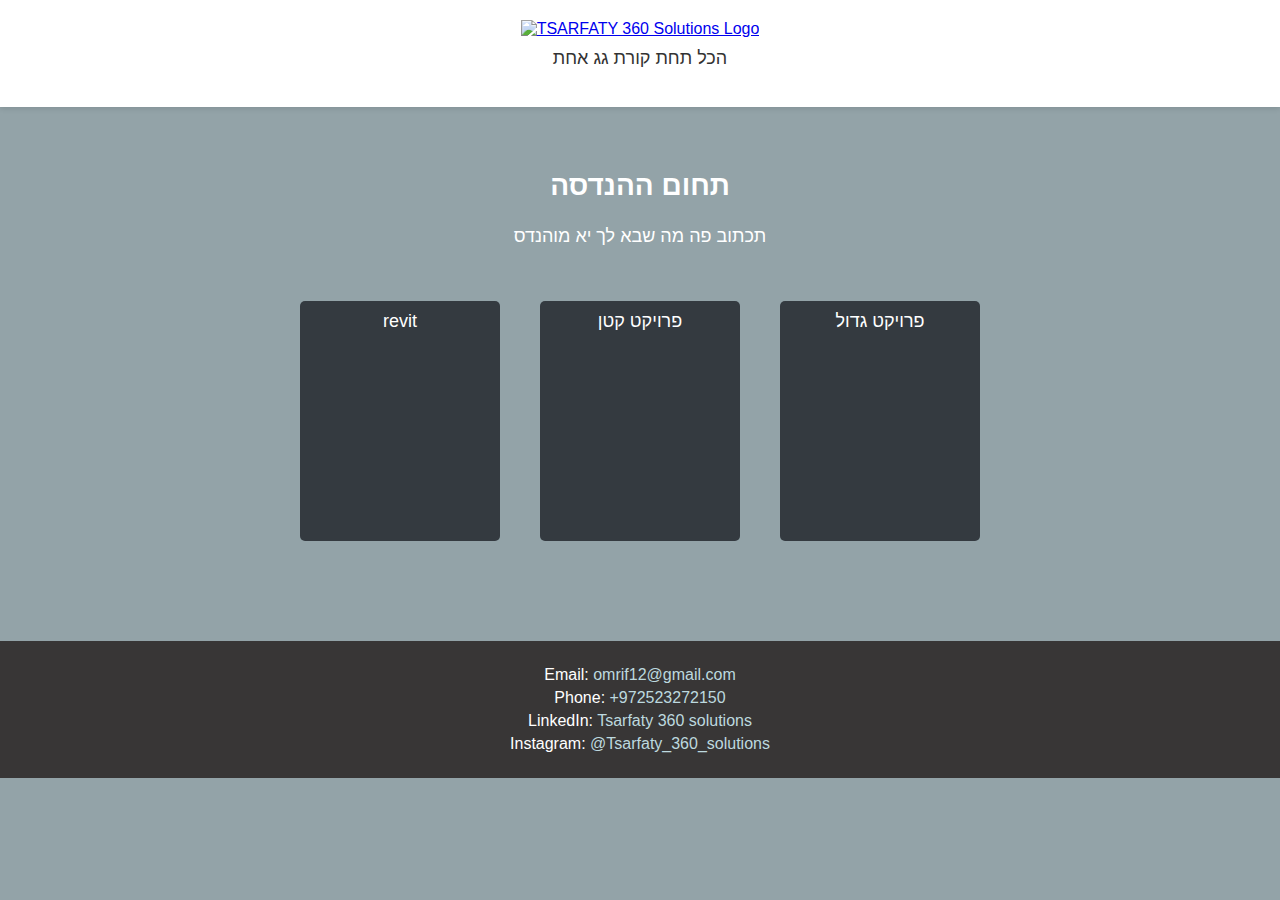
==== construction.html @ cb98754a "Update construction.html" ====
<!DOCTYPE html>
<html lang="he">
<head>
    <meta charset="UTF-8">
    <meta name="viewport" content="width=device-width, initial-scale=1.0">
    <title>TSARFATY 360 Solutions - עסקים</title>

    <!-- Custom CSS -->
    <link rel="stylesheet" href="styles.css">
</head>
<body>
    <header class="header">
        <div class="logo-container">
            <a href="index.html"> <!-- הוספת קישור לעמוד הבית -->
                <img src="Logo.png" alt="TSARFATY 360 Solutions Logo" class="logo">
            </a>
            <p class="lead">הכל תחת קורת גג אחת</p>
        </div>
    </header>

    <main class="main-content">
        <!-- פסקת טקסט פתיחה -->
        <div class="intro-text">
            <h2>תחום ההנדסה</h2>
            <p>
                תכתוב פה מה שבא לך יא מוהנדס
            </p>
        </div>

        <!-- כפתורים לשירותים השונים -->
        <div class="button-container">
            <a href="logo-design.html" class="custom-btn">revit</a>
            <a href="landing-pages.html" class="custom-btn">פרויקט קטן </a>
            <a href="graphic-design.html" class="custom-btn">פרויקט גדול</a>
        </div>
    </main>

    <footer class="footer">
        <p class="footer-text">Email: <a href="mailto:omrif12@gmail.com">omrif12@gmail.com</a></p>
        <p class="footer-text">Phone: <a href="tel:+972523272150">+972523272150</a></p>
        <p class="footer-text">LinkedIn: <a href="https://www.linkedin.com/in/omri-tsarfaty-151b14153/" target="_blank">Tsarfaty 360 solutions</a></p>
        <p class="footer-text">Instagram: <a href="https://www.instagram.com/art.om.art/" target="_blank">@Tsarfaty_360_solutions</a></p>
    </footer>
</body>
</html>
---- styles.css ----
/* עיצוב בסיסי לעמודים */
body {
    font-family: Arial, sans-serif;
    background-color: #93a3a8;
    margin: 0;
    padding: 0;
    text-align: center;
    color: white; /* צבע טקסט כללי לבן */
}

/* עיצוב הכותרת */
.header {
    background-color: #fff;
    padding: 20px;
    box-shadow: 0 2px 5px rgba(0, 0, 0, 0.1);
}

.logo {
    width: 350px;
}

.lead {
    font-size: 18px;
    color: #333;
    margin-top: 10px;
}

/* עיצוב התוכן הראשי של עמודים */
.main-content {
    padding: 40px;
    margin-bottom: 50px; 
}

/* עיצוב הטקסט בעמוד העסקים */
.intro-text h2 {
    font-size: 28px;
    color: white; /* כותרות בעמוד העסקים בלבן */
    margin-bottom: 20px;
}

.intro-text p {
    font-size: 18px;
    color: white; /* טקסט הפסקה בעמוד העסקים בלבן */
    line-height: 1.6;
    margin-bottom: 40px;
}

/* עיצוב הכפתורים בעמוד העסקים */
.button-container {
    margin-top: 30px;
    display: flex;
    justify-content: center;
    gap: 20px; /* ריווח בין הכפתורים */
    flex-wrap: wrap; /* מאפשר שהכפתורים יהיו על שורה אחת */
}

.custom-btn {
    background-color: #343a40;
    color: white;
    padding: 10px;
    text-decoration: none;
    margin: 10px;
    border-radius: 5px;
    display: inline-block;
    text-align: center;
    font-size: 18px;
    transition: background-color 0.3s, transform 0.3s; /* הוספת אנימציה לגדילה */
    width: 180px; /* גודל קבוע לכפתורים */
    height: 220px; /* גודל קבוע כולל לתמונות וכיתוב */
    display: flex;
    flex-direction: column;
    justify-content: space-between;
    align-items: center;
}

.custom-btn img {
    width: 130px; /* הגדלת התמונות */
    height: 130px;
    object-fit: contain; /* התאמה לתמונה בלי לחתוך */
    margin-bottom: 10px; /* ריווח בין התמונה לכיתוב */
}

.custom-btn p {
    margin: 0;
    font-size: 16px; /* גודל כיתוב ברור יותר */
}

.custom-btn:hover {
    background-color: #495057;
    transform: scale(1.05); /* הגדלה של הכפתור בעת hover */
}

/* עיצוב כפתורי הקטגוריות בעמוד הראשי */
.category-container {
    display: flex;
    justify-content: center;
    gap: 40px;
    margin-top: 30px;
}

.category {
    display: inline-block;
    width: 350px; /* הגדלת הכפתורים */
    height: 350px; /* הגדלת הכפתורים */
    text-align: center;
}

.category-img {
    width: 100%;
    height: 100%;
    object-fit: contain; /* התאמת התמונה לכפתור בלי לחתוך אותה */
    border-radius: 10px;
    box-shadow: 0 4px 8px rgba(0, 0, 0, 0.1);
    transition: transform 0.3s ease;
    
}

.category-img:hover {
    transform: scale(1.05);
}

/* עיצוב הסרגל התחתון */
.footer {
    
    background-color: #383636;
    color: #fff;
    padding: 20px;
    
}

.footer a {
    color: #bdd9df;
    text-decoration: none;
}

.footer a:hover {
    
    text-decoration: underline;
}

.footer-text {
    margin: 5px 0;
}
/* עיצוב הכיתוב מתחת לכפתורים */
.category-text {
    font-size: 28px; /* הגדלת הגודל */
    font-weight: bold; /* כיתוב בולט יותר */
    margin-top: 10px;
    color: white; /* צבע טקסט מתחת לכפתור */
    text-align: center; /* יישור הכיתוב למרכז */
}
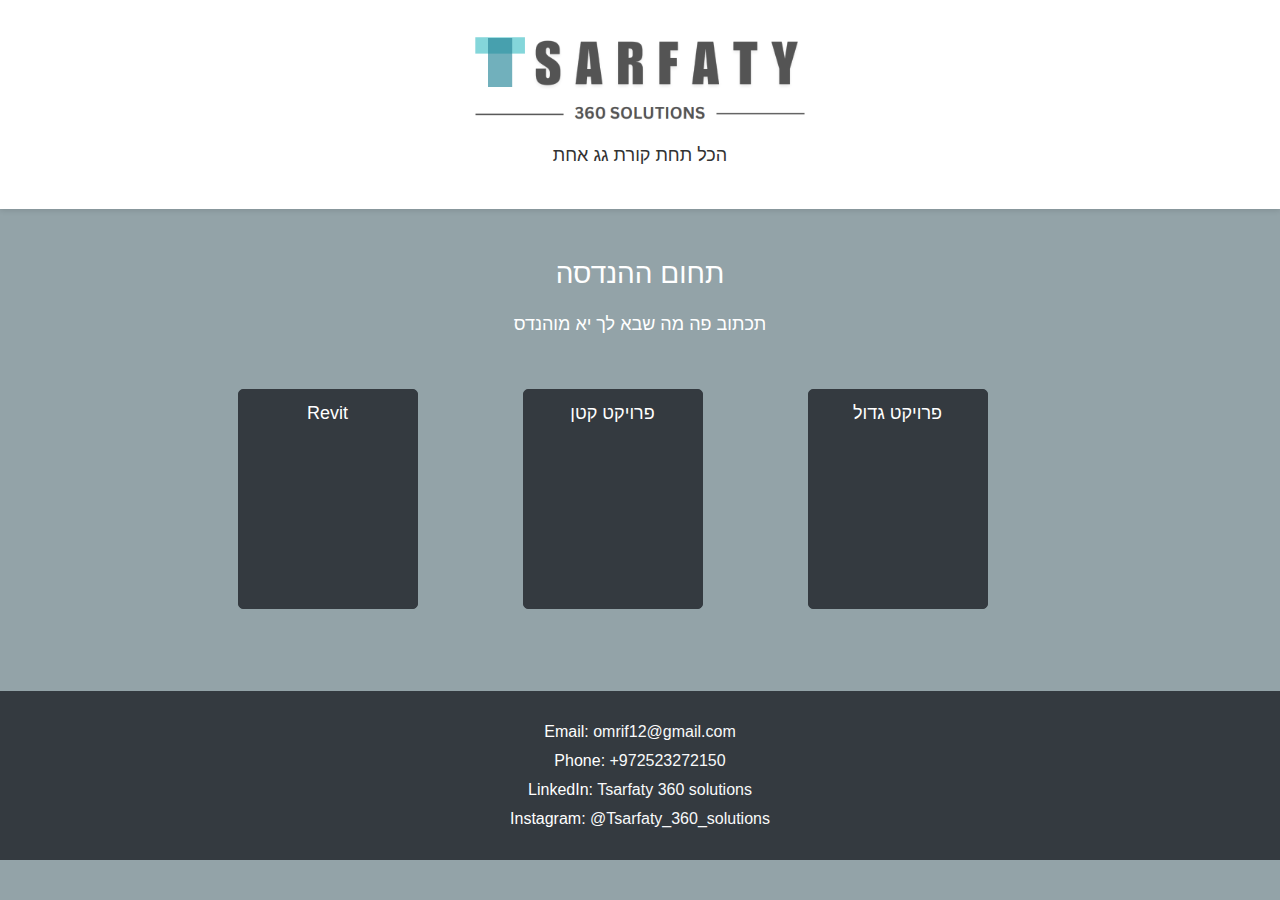
==== commit f4a43681: "Update construction.html" ====
--- a/construction.html
+++ b/construction.html
@@ -3,24 +3,27 @@
 <head>
     <meta charset="UTF-8">
     <meta name="viewport" content="width=device-width, initial-scale=1.0">
-    <title>TSARFATY 360 Solutions - עסקים</title>
+    <title>TSARFATY 360 Solutions - הנדסה</title>
+
+    <!-- Bootstrap CSS -->
+    <link href="https://stackpath.bootstrapcdn.com/bootstrap/4.5.2/css/bootstrap.min.css" rel="stylesheet">
 
     <!-- Custom CSS -->
     <link rel="stylesheet" href="styles.css">
 </head>
 <body>
-    <header class="header">
-        <div class="logo-container">
-            <a href="index.html"> <!-- הוספת קישור לעמוד הבית -->
-                <img src="Logo.png" alt="TSARFATY 360 Solutions Logo" class="logo">
+    <header class="header bg-white py-4">
+        <div class="container text-center">
+            <a href="index.html">
+                <img src="Logo.png" alt="TSARFATY 360 Solutions Logo" class="logo img-fluid">
             </a>
             <p class="lead">הכל תחת קורת גג אחת</p>
         </div>
     </header>
 
-    <main class="main-content">
+    <main class="container my-5">
         <!-- פסקת טקסט פתיחה -->
-        <div class="intro-text">
+        <div class="intro-text text-center">
             <h2>תחום ההנדסה</h2>
             <p>
                 תכתוב פה מה שבא לך יא מוהנדס
@@ -28,18 +31,28 @@
         </div>
 
         <!-- כפתורים לשירותים השונים -->
-        <div class="button-container">
-            <a href="logo-design.html" class="custom-btn">revit</a>
-            <a href="landing-pages.html" class="custom-btn">פרויקט קטן </a>
-            <a href="graphic-design.html" class="custom-btn">פרויקט גדול</a>
+        <div class="row justify-content-center">
+            <div class="col-md-3 mb-4">
+                <a href="revit.html" class="custom-btn btn btn-dark btn-block">Revit</a>
+            </div>
+            <div class="col-md-3 mb-4">
+                <a href="small-project.html" class="custom-btn btn btn-dark btn-block">פרויקט קטן</a>
+            </div>
+            <div class="col-md-3 mb-4">
+                <a href="big-project.html" class="custom-btn btn btn-dark btn-block">פרויקט גדול</a>
+            </div>
         </div>
     </main>
 
-    <footer class="footer">
-        <p class="footer-text">Email: <a href="mailto:omrif12@gmail.com">omrif12@gmail.com</a></p>
-        <p class="footer-text">Phone: <a href="tel:+972523272150">+972523272150</a></p>
-        <p class="footer-text">LinkedIn: <a href="https://www.linkedin.com/in/omri-tsarfaty-151b14153/" target="_blank">Tsarfaty 360 solutions</a></p>
-        <p class="footer-text">Instagram: <a href="https://www.instagram.com/art.om.art/" target="_blank">@Tsarfaty_360_solutions</a></p>
+    <footer class="footer bg-dark text-white text-center py-4">
+        <p class="footer-text">Email: <a href="mailto:omrif12@gmail.com" class="text-light">omrif12@gmail.com</a></p>
+        <p class="footer-text">Phone: <a href="tel:+972523272150" class="text-light">+972523272150</a></p>
+        <p class="footer-text">LinkedIn: <a href="https://www.linkedin.com/in/omri-tsarfaty-151b14153/" target="_blank" class="text-light">Tsarfaty 360 solutions</a></p>
+        <p class="footer-text">Instagram: <a href="https://www.instagram.com/art.om.art/" target="_blank" class="text-light">@Tsarfaty_360_solutions</a></p>
     </footer>
+
+    <!-- Bootstrap JS (optional, for interactive components) -->
+    <script src="https://code.jquery.com/jquery-3.5.1.slim.min.js"></script>
+    <script src="https://cdn.jsdelivr.net/npm/bootstrap@4.5.2/dist/js/bootstrap.bundle.min.js"></script>
 </body>
 </html>
--- a/styles.css
+++ b/styles.css
@@ -10,7 +10,7 @@
 
 /* עיצוב הכותרת */
 .header {
-    background-color: #fff;
+    background-color: #ffffff; /* צבע רקע לבן טהור */
     padding: 20px;
     box-shadow: 0 2px 5px rgba(0, 0, 0, 0.1);
 }
@@ -45,13 +45,13 @@
     margin-bottom: 40px;
 }
 
-/* עיצוב הכפתורים בעמוד העסקים */
+/* עיצוב הכפתורים בעמודי העסקים וההנדסה */
 .button-container {
     margin-top: 30px;
     display: flex;
     justify-content: center;
     gap: 20px; /* ריווח בין הכפתורים */
-    flex-wrap: wrap; /* מאפשר שהכפתורים יהיו על שורה אחת */
+    flex-wrap: wrap;
 }
 
 .custom-btn {
@@ -64,9 +64,9 @@
     display: inline-block;
     text-align: center;
     font-size: 18px;
-    transition: background-color 0.3s, transform 0.3s; /* הוספת אנימציה לגדילה */
-    width: 180px; /* גודל קבוע לכפתורים */
-    height: 220px; /* גודל קבוע כולל לתמונות וכיתוב */
+    transition: background-color 0.3s, transform 0.3s;
+    width: 180px; 
+    height: 220px;
     display: flex;
     flex-direction: column;
     justify-content: space-between;
@@ -74,20 +74,20 @@
 }
 
 .custom-btn img {
-    width: 130px; /* הגדלת התמונות */
+    width: 130px; 
     height: 130px;
-    object-fit: contain; /* התאמה לתמונה בלי לחתוך */
-    margin-bottom: 10px; /* ריווח בין התמונה לכיתוב */
+    object-fit: contain; 
+    margin-bottom: 10px;
 }
 
 .custom-btn p {
     margin: 0;
-    font-size: 16px; /* גודל כיתוב ברור יותר */
+    font-size: 16px;
 }
 
 .custom-btn:hover {
     background-color: #495057;
-    transform: scale(1.05); /* הגדלה של הכפתור בעת hover */
+    transform: scale(1.05);
 }
 
 /* עיצוב כפתורי הקטגוריות בעמוד הראשי */
@@ -96,23 +96,23 @@
     justify-content: center;
     gap: 40px;
     margin-top: 30px;
+    flex-wrap: wrap; /* מאפשר גמישות בכפתורים */
 }
 
 .category {
     display: inline-block;
-    width: 350px; /* הגדלת הכפתורים */
-    height: 350px; /* הגדלת הכפתורים */
+    width: 350px; /* גודל הכפתורים */
+    height: 350px; 
     text-align: center;
 }
 
 .category-img {
     width: 100%;
     height: 100%;
-    object-fit: contain; /* התאמת התמונה לכפתור בלי לחתוך אותה */
+    object-fit: contain; 
     border-radius: 10px;
     box-shadow: 0 4px 8px rgba(0, 0, 0, 0.1);
     transition: transform 0.3s ease;
-    
 }
 
 .category-img:hover {
@@ -121,11 +121,9 @@
 
 /* עיצוב הסרגל התחתון */
 .footer {
-    
     background-color: #383636;
     color: #fff;
     padding: 20px;
-    
 }
 
 .footer a {
@@ -134,13 +132,13 @@
 }
 
 .footer a:hover {
-    
     text-decoration: underline;
 }
 
 .footer-text {
     margin: 5px 0;
 }
+
 /* עיצוב הכיתוב מתחת לכפתורים */
 .category-text {
     font-size: 28px; /* הגדלת הגודל */
@@ -149,3 +147,43 @@
     color: white; /* צבע טקסט מתחת לכפתור */
     text-align: center; /* יישור הכיתוב למרכז */
 }
+
+/* Media Queries for Mobile Devices */
+@media (max-width: 768px) {
+    /* עמוד ראשי - כפתורים אחד מתחת לשני במובייל */
+    .category-container {
+        flex-direction: column; /* כפתורים יוצגו אחד מתחת לשני במובייל */
+        gap: 20px; /* ריווח קטן יותר בין הכפתורים במובייל */
+    }
+
+    .category {
+        width: 90%; /* הכפתור יתפוס את רוב רוחב המסך */
+        height: auto; /* גובה הכפתור יותאם אוטומטית */
+    }
+
+    .category-img {
+        width: 100%; 
+        height: auto;
+    }
+
+    /* עמודי עסקים והנדסה */
+    .button-container {
+        flex-direction: column; /* כפתורים בעמודות במובייל */
+        align-items: center;
+        gap: 20px;
+    }
+
+    .custom-btn {
+        width: 90%; /* הכפתור יתפוס את רוב רוחב המסך */
+        height: auto; /* התאמה אוטומטית לגובה */
+    }
+
+    .custom-btn img {
+        width: 100px; /* גודל קטן יותר לתמונות במובייל */
+        height: 100px;
+    }
+
+    .custom-btn p {
+        font-size: 14px; /* טקסט קטן יותר במובייל */
+    }
+}
